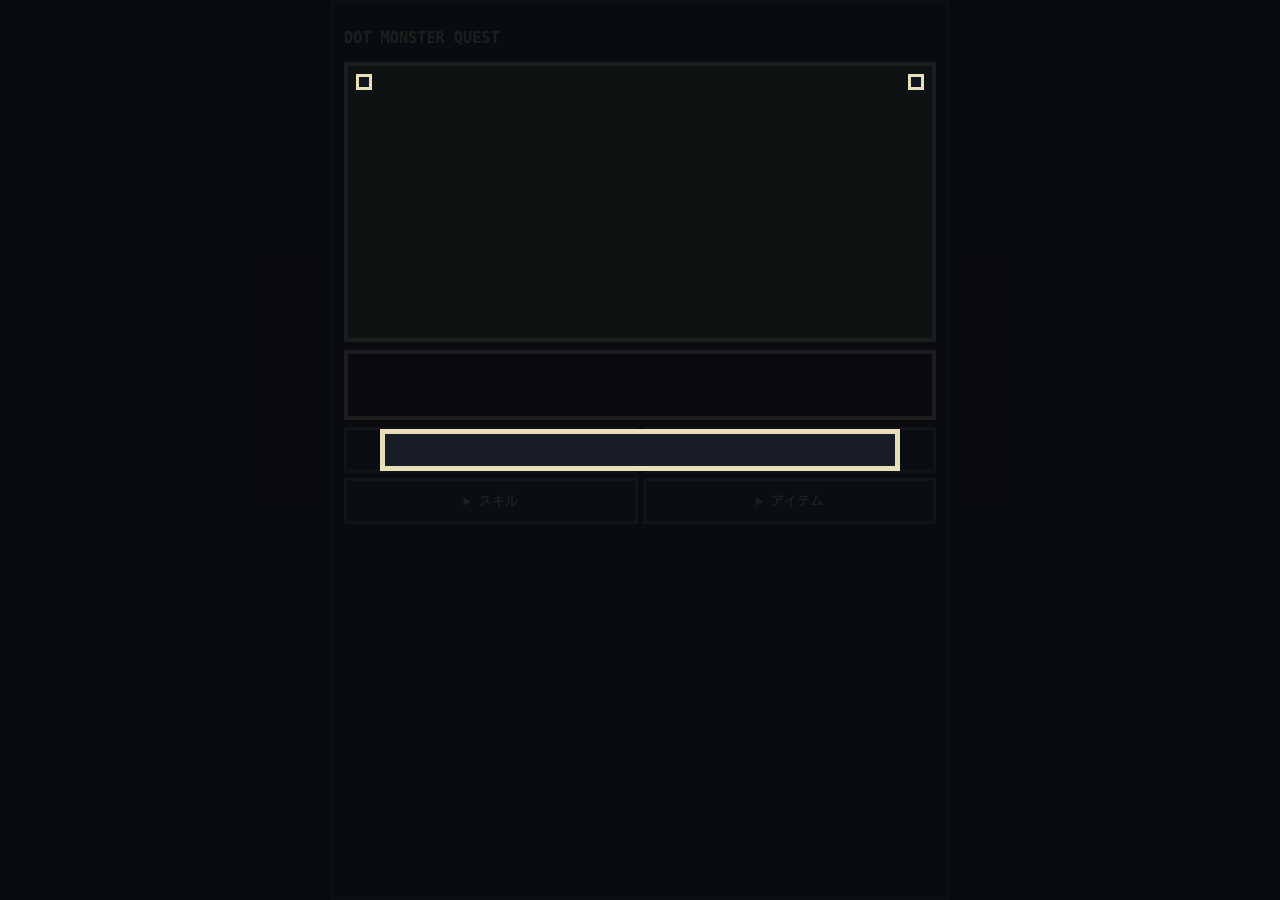
==== game2.html @ 48005557 "Fix battle UI and interaction bug" ====
<!doctype html><html lang="ja"><meta charset="utf-8"><meta name="viewport" content="width=device-width,initial-scale=1,user-scalable=no"><title>DOT MONSTER QUEST</title><style>*{box-sizing:border-box}body{margin:0;background:#10131a;color:#eee6c8;font-family:monospace}main{width:min(620px,100vw);min-height:100vh;margin:auto;background:#181c25;padding:10px;border:4px solid #303644}.scene{height:280px;position:relative;border:4px solid #e8dfb9;background:#52694d}.name,.ehp{position:absolute;top:8px;background:#111620;border:3px solid #e8dfb9;padding:5px;z-index:3}.name{left:8px}.ehp{right:8px}.sprite{position:absolute;width:192px;height:192px;left:50%;top:54%;transform:translate(-50%,-50%)}canvas{width:100%;height:100%;image-rendering:pixelated}.stats{position:absolute;right:6px;bottom:6px;width:125px;z-index:4}.stat{display:flex;justify-content:space-between;background:#111620dd;border:2px solid #aaa486;padding:4px;font-size:11px;margin:2px}.box{margin-top:8px;background:#10151e;border:4px solid #e8dfb9;padding:10px;min-height:70px}.cmds,.choices{display:grid;grid-template-columns:1fr 1fr;gap:5px;margin-top:7px}button{background:#252c39;color:#eee6c8;border:3px solid #687081;padding:11px;font:700 13px monospace}button:disabled{opacity:.35}.panel{display:none}.panel.open{display:block}.overlay{position:fixed;inset:0;background:#080a0ee8;display:flex;align-items:center;justify-content:center;padding:15px}.modal{width:min(520px,100%);background:#181d27;border:5px solid #e8dfb9;padding:16px}.modal button{width:100%;margin-top:6px}.enemy-hit{animation:eh .28s steps(3,end)}.screen-hit{animation:sh .28s steps(3,end)}@keyframes eh{0%,100%{transform:translate(-50%,-50%);filter:none}25%{transform:translate(calc(-50% - 7px),-50%);filter:brightness(2)}50%{transform:translate(calc(-50% + 7px),-50%);filter:brightness(.5)}75%{transform:translate(calc(-50% - 3px),-50%);filter:brightness(1.8)}}@keyframes sh{0%,100%{transform:translate(0)}25%{transform:translate(-5px,2px);filter:brightness(2)}50%{transform:translate(5px,-2px);filter:brightness(.5)}75%{transform:translate(-3px,1px);filter:brightness(1.7)}</style><main id="screen"><h3>DOT MONSTER QUEST</h3><section class="scene" id="scene"><div class="name" id="en"></div><div class="ehp" id="hp"></div><div class="sprite" id="spr"><canvas id="cv" width="32" height="32"></canvas></div><div class="stats" id="stats"></div></section><div class="box" id="msg"></div><div class="cmds"><button onclick="attack()">▶ こうげき</button><button onclick="magic()">▶ まほう</button><button onclick="skill()">▶ スキル</button><button onclick="item()">▶ アイテム</button></div><div class="panel" id="panel"></div></main><div class="overlay" id="ov"><div class="modal" id="modal"></div></div><script>const $=x=>document.getElementById(x),names=['ミズゴロ','コゲツムリ','ハネガサ','モリノワ','イワツブテラ','ヨルネコ','ツノカゲ','アワムシ','カゼノメ','ヌマグマ','ホシクイ','クロカブリ','シロツチ','ミミズバコ','カゲボウシ','アカネグモ','ソラノクチ','ネムリバナ','ガラクタマ','オオトビラ'],mn=['ルミナ','ヴェイル','グレイズ','ノクス','リフレア','ゼノン','ミストラ','オルタ','フロストル','エクリア'],sn=['裂光打','影縫い','轟き返し','空断ち','反転構え','連環撃','硬化突き','瞬歩撃','崩し刃','星砕き'];let s={n:1,e:null,eh:0,turn:1,st:{hp:30,max:30,speed:5,defence:2,critical:5,magicattack:3},magic:[],skill:null,pot:3,guard:0};function make(){let b=s.n%5===0,n=s.n;return{name:names[n-1],hp:10+n*2+(b?n*5:0),atk:2+Math.floor(n*.65)+(b?3:0),def:1+Math.floor(n/6)+(b?2:0),crit:4+n+(b?5:0),boss:b,magic:{name:mn[(n-1)%10],power:5+Math.floor(n/2)+(b?4:0),desc:'魔力で '+(5+Math.floor(n/2)+(b?4:0))+' ダメージ。'},skill:{name:sn[(n-1)%10],power:4+n+(b?5:0),desc:'特殊攻撃。威力 '+(4+n+(b?5:0))+'。'},r:{hp:1+(b?3:0),speed:b?1:0,defence:b?1:0,critical:b?1:0,magicattack:b?1:0}}}function setup(){s.e=make();s.eh=s.e.hp;s.turn=1;s.guard=0;s.msg=(s.e.boss?'★ 強敵 ★ ':'')+s.e.name+' が あらわれた！';render()}function render(){if(!s.e)return;$('en').textContent=s.e.name;$('hp').textContent='HP '+s.eh+' / '+s.e.hp;$('msg').textContent=s.msg;$('stats').innerHTML=[['HP',s.st.hp+'/'+s.st.max],['SPEED',s.st.speed],['DEFENCE',s.st.defence],['CRITICAL',s.st.critical+'%'],['MAGIC ATK',s.st.magicattack]].map(x=>'<div class="stat"><span>'+x[0]+'</span><b>'+x[1]+'</b></div>').join('');document.querySelectorAll('.cmds button').forEach(x=>x.disabled=!s.turn||s.eh<=0);draw()}function draw(){let c=$('cv'),x=c.getContext('2d');x.clearRect(0,0,32,32);for(let y=0;y<32;y++)for(let i=0;i<32;i++){if(i>5&&i<27&&y>5&&y<27){x.fillStyle=(i+y)%7===0?'#17201b':'#d9e6ad';x.fillRect(i,y,1,1)}}}function flash(enemy){let el=enemy?$('spr'):$('screen');el.classList.remove(enemy?'enemy-hit':'screen-hit');void el.offsetWidth;el.classList.add(enemy?'enemy-hit':'screen-hit');setTimeout(()=>el.classList.remove(enemy?'enemy-hit':'screen-hit'),280)}function hit(d){s.eh=Math.max(0,s.eh-d);flash(1)}function attack(){if(!s.turn)return;let d=Math.max(1,5+Math.floor(Math.random()*4)+Math.floor(s.st.speed/3)-s.e.def);if(Math.random()*100<s.st.critical)d*=2;hit(d);s.msg='こうげき！ '+d+' ダメージ！';after()}function magic(){if(!s.magic.length){s.msg='覚えている魔法は ない。';render();return}panel('まほうを選ぶ',s.magic.map((m,i)=>({name:m.name,desc:m.desc,fn:()=>confirmMagic(i)})))}function confirmMagic(i){let m=s.magic[i];panel('もう一度選択すると発動', [{name:m.name,desc:m.desc,fn:()=>{close();hit(Math.max(1,m.power+s.st.magicattack-Math.floor(s.e.def/2)));s.msg=m.name+'を 発動！';after()}}])}function skill(){if(!s.skill){s.msg='覚えているスキルは ない。';render();return}panel('スキルを選ぶ',[{name:s.skill.name,desc:s.skill.desc,fn:()=>{close();hit(Math.max(1,s.skill.power+Math.floor(s.st.speed/3)-s.e.def));s.msg=s.skill.name+'！';after()}}])}function item(){panel('アイテム',[{name:'回復薬',desc:'HPを8回復 / 残り '+s.pot,fn:()=>{if(!s.pot)return;s.pot--;s.st.hp=Math.min(s.st.max,s.st.hp+8);close();s.msg='回復薬を 使った！';after()}},{name:'守勢',desc:'次の被ダメージ半減',fn:()=>{s.guard=1;close();s.msg='守りを固めた。';after()}}])}function panel(t,a){$('panel').className='panel open';$('panel').innerHTML='<div class="box"><b>'+t+'</b><div class="choices">'+a.map((q,i)=>'<button data-i="'+i+'">'+q.name+'<small>'+q.desc+'</small></button>').join('')+'</div></div>';document.querySelectorAll('.choice')};document.querySelectorAll('.choices button').forEach(b=>b.onclick=()=>a[+b.dataset.i].fn())}function close(){$('panel').className='panel';$('panel').innerHTML=''}function after(){render();if(s.eh<=0)return setTimeout(reward,280);s.turn=0;render();setTimeout(enemy,420)}function enemy(){let d=Math.max(1,s.e.atk+Math.floor(Math.random()*3)-s.st.defence);if(s.guard)d=Math.ceil(d/2);s.guard=0;if(Math.random()*100<s.e.crit)d*=2;s.st.hp=Math.max(0,s.st.hp-d);flash(0);s.msg=s.e.name+'の攻撃！ '+d+' ダメージ！';if(s.st.hp<=0)return lose();s.turn=1;render()}function reward(){let r=s.e.r;Object.keys(r).forEach(k=>s.st[k]+=r[k]);s.st.max+=r.hp;s.st.hp=Math.min(s.st.max,s.st.hp+4);let m=s.e.magic,k=s.e.skill;$('ov').classList.remove('hidden');$('modal').innerHTML='<h2>'+s.e.name+'を たおした！</h2><p>ステータス上昇：HP +'+r.hp+' / SPEED +'+r.speed+' / DEFENCE +'+r.defence+' / CRITICAL +'+r.critical+' / MAGIC ATK +'+r.magicattack+'</p><p>魔法「'+m.name+'」かスキル「'+k.name+'」を選択。</p><button id="m">魔法「'+m.name+'」</button><button id="k">スキル「'+k.name+'」</button>';$('m').onclick=()=>getM(m);$('k').onclick=()=>getK(k)}function getM(m){if(s.magic.length<4){s.magic.push(m);next('魔法「'+m.name+'」を覚えた！')}else replace('魔法',m)}function getK(k){if(!s.skill){s.skill=k;next('スキル「'+k.name+'」を覚えた！')}else replace('スキル',k)}function replace(t,n){$('modal').innerHTML='<h2>'+t+'がいっぱいだ！</h2><p>新しいものに入れ替えますか？</p><button id="yes">新しい「'+n.name+'」にする</button><button id="no">今のものを残す</button>';$('yes').onclick=()=>{if(t==='魔法')s.magic=[...s.magic.slice(0,3),n];else s.skill=n;next('新しい'+t+'を選んだ！')};$('no').onclick=()=>next('今の'+t+'を残した！')}function next(msg){$('ov').classList.add('hidden');s.msg=msg;s.n++;if(s.n>20)return finish();setup()}function finish(){ $('modal').innerHTML='<h1>QUEST COMPLETE!</h1><p>20戦突破！</p><button onclick="location.reload()">もう一度</button>';$('ov').classList.remove('hidden')}function lose(){$('modal').innerHTML='<h1>GAME OVER</h1><button onclick="location.reload()">もう一度</button>';$('ov').classList.remove('hidden')}setup();</script></html>
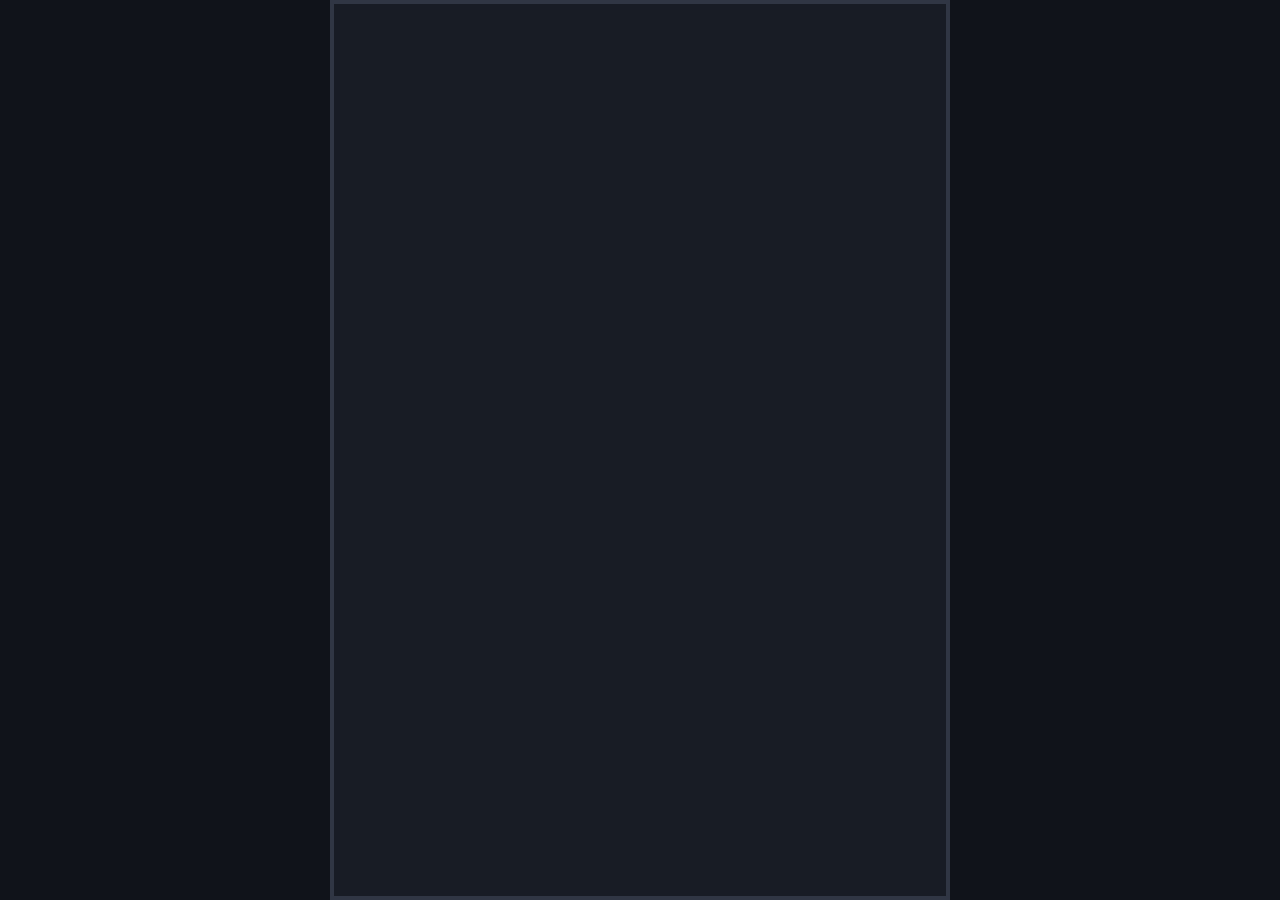
==== commit 2e3f59c5: "Add startup screen and attack-magic balance setup" ====
--- a/game2.html
+++ b/game2.html
@@ -1 +1 @@
-<!doctype html><html lang="ja"><meta charset="utf-8"><meta name="viewport" content="width=device-width,initial-scale=1,user-scalable=no"><title>DOT MONSTER QUEST</title><style>*{box-sizing:border-box}body{margin:0;background:#10131a;color:#eee6c8;font-family:monospace}main{width:min(620px,100vw);min-height:100vh;margin:auto;background:#181c25;padding:10px;border:4px solid #303644}.scene{height:280px;position:relative;border:4px solid #e8dfb9;background:#52694d}.name,.ehp{position:absolute;top:8px;background:#111620;border:3px solid #e8dfb9;padding:5px;z-index:3}.name{left:8px}.ehp{right:8px}.sprite{position:absolute;width:192px;height:192px;left:50%;top:54%;transform:translate(-50%,-50%)}canvas{width:100%;height:100%;image-rendering:pixelated}.stats{position:absolute;right:6px;bottom:6px;width:125px;z-index:4}.stat{display:flex;justify-content:space-between;background:#111620dd;border:2px solid #aaa486;padding:4px;font-size:11px;margin:2px}.box{margin-top:8px;background:#10151e;border:4px solid #e8dfb9;padding:10px;min-height:70px}.cmds,.choices{display:grid;grid-template-columns:1fr 1fr;gap:5px;margin-top:7px}button{background:#252c39;color:#eee6c8;border:3px solid #687081;padding:11px;font:700 13px monospace}button:disabled{opacity:.35}.panel{display:none}.panel.open{display:block}.overlay{position:fixed;inset:0;background:#080a0ee8;display:flex;align-items:center;justify-content:center;padding:15px}.modal{width:min(520px,100%);background:#181d27;border:5px solid #e8dfb9;padding:16px}.modal button{width:100%;margin-top:6px}.enemy-hit{animation:eh .28s steps(3,end)}.screen-hit{animation:sh .28s steps(3,end)}@keyframes eh{0%,100%{transform:translate(-50%,-50%);filter:none}25%{transform:translate(calc(-50% - 7px),-50%);filter:brightness(2)}50%{transform:translate(calc(-50% + 7px),-50%);filter:brightness(.5)}75%{transform:translate(calc(-50% - 3px),-50%);filter:brightness(1.8)}}@keyframes sh{0%,100%{transform:translate(0)}25%{transform:translate(-5px,2px);filter:brightness(2)}50%{transform:translate(5px,-2px);filter:brightness(.5)}75%{transform:translate(-3px,1px);filter:brightness(1.7)}</style><main id="screen"><h3>DOT MONSTER QUEST</h3><section class="scene" id="scene"><div class="name" id="en"></div><div class="ehp" id="hp"></div><div class="sprite" id="spr"><canvas id="cv" width="32" height="32"></canvas></div><div class="stats" id="stats"></div></section><div class="box" id="msg"></div><div class="cmds"><button onclick="attack()">▶ こうげき</button><button onclick="magic()">▶ まほう</button><button onclick="skill()">▶ スキル</button><button onclick="item()">▶ アイテム</button></div><div class="panel" id="panel"></div></main><div class="overlay" id="ov"><div class="modal" id="modal"></div></div><script>const $=x=>document.getElementById(x),names=['ミズゴロ','コゲツムリ','ハネガサ','モリノワ','イワツブテラ','ヨルネコ','ツノカゲ','アワムシ','カゼノメ','ヌマグマ','ホシクイ','クロカブリ','シロツチ','ミミズバコ','カゲボウシ','アカネグモ','ソラノクチ','ネムリバナ','ガラクタマ','オオトビラ'],mn=['ルミナ','ヴェイル','グレイズ','ノクス','リフレア','ゼノン','ミストラ','オルタ','フロストル','エクリア'],sn=['裂光打','影縫い','轟き返し','空断ち','反転構え','連環撃','硬化突き','瞬歩撃','崩し刃','星砕き'];let s={n:1,e:null,eh:0,turn:1,st:{hp:30,max:30,speed:5,defence:2,critical:5,magicattack:3},magic:[],skill:null,pot:3,guard:0};function make(){let b=s.n%5===0,n=s.n;return{name:names[n-1],hp:10+n*2+(b?n*5:0),atk:2+Math.floor(n*.65)+(b?3:0),def:1+Math.floor(n/6)+(b?2:0),crit:4+n+(b?5:0),boss:b,magic:{name:mn[(n-1)%10],power:5+Math.floor(n/2)+(b?4:0),desc:'魔力で '+(5+Math.floor(n/2)+(b?4:0))+' ダメージ。'},skill:{name:sn[(n-1)%10],power:4+n+(b?5:0),desc:'特殊攻撃。威力 '+(4+n+(b?5:0))+'。'},r:{hp:1+(b?3:0),speed:b?1:0,defence:b?1:0,critical:b?1:0,magicattack:b?1:0}}}function setup(){s.e=make();s.eh=s.e.hp;s.turn=1;s.guard=0;s.msg=(s.e.boss?'★ 強敵 ★ ':'')+s.e.name+' が あらわれた！';render()}function render(){if(!s.e)return;$('en').textContent=s.e.name;$('hp').textContent='HP '+s.eh+' / '+s.e.hp;$('msg').textContent=s.msg;$('stats').innerHTML=[['HP',s.st.hp+'/'+s.st.max],['SPEED',s.st.speed],['DEFENCE',s.st.defence],['CRITICAL',s.st.critical+'%'],['MAGIC ATK',s.st.magicattack]].map(x=>'<div class="stat"><span>'+x[0]+'</span><b>'+x[1]+'</b></div>').join('');document.querySelectorAll('.cmds button').forEach(x=>x.disabled=!s.turn||s.eh<=0);draw()}function draw(){let c=$('cv'),x=c.getContext('2d');x.clearRect(0,0,32,32);for(let y=0;y<32;y++)for(let i=0;i<32;i++){if(i>5&&i<27&&y>5&&y<27){x.fillStyle=(i+y)%7===0?'#17201b':'#d9e6ad';x.fillRect(i,y,1,1)}}}function flash(enemy){let el=enemy?$('spr'):$('screen');el.classList.remove(enemy?'enemy-hit':'screen-hit');void el.offsetWidth;el.classList.add(enemy?'enemy-hit':'screen-hit');setTimeout(()=>el.classList.remove(enemy?'enemy-hit':'screen-hit'),280)}function hit(d){s.eh=Math.max(0,s.eh-d);flash(1)}function attack(){if(!s.turn)return;let d=Math.max(1,5+Math.floor(Math.random()*4)+Math.floor(s.st.speed/3)-s.e.def);if(Math.random()*100<s.st.critical)d*=2;hit(d);s.msg='こうげき！ '+d+' ダメージ！';after()}function magic(){if(!s.magic.length){s.msg='覚えている魔法は ない。';render();return}panel('まほうを選ぶ',s.magic.map((m,i)=>({name:m.name,desc:m.desc,fn:()=>confirmMagic(i)})))}function confirmMagic(i){let m=s.magic[i];panel('もう一度選択すると発動', [{name:m.name,desc:m.desc,fn:()=>{close();hit(Math.max(1,m.power+s.st.magicattack-Math.floor(s.e.def/2)));s.msg=m.name+'を 発動！';after()}}])}function skill(){if(!s.skill){s.msg='覚えているスキルは ない。';render();return}panel('スキルを選ぶ',[{name:s.skill.name,desc:s.skill.desc,fn:()=>{close();hit(Math.max(1,s.skill.power+Math.floor(s.st.speed/3)-s.e.def));s.msg=s.skill.name+'！';after()}}])}function item(){panel('アイテム',[{name:'回復薬',desc:'HPを8回復 / 残り '+s.pot,fn:()=>{if(!s.pot)return;s.pot--;s.st.hp=Math.min(s.st.max,s.st.hp+8);close();s.msg='回復薬を 使った！';after()}},{name:'守勢',desc:'次の被ダメージ半減',fn:()=>{s.guard=1;close();s.msg='守りを固めた。';after()}}])}function panel(t,a){$('panel').className='panel open';$('panel').innerHTML='<div class="box"><b>'+t+'</b><div class="choices">'+a.map((q,i)=>'<button data-i="'+i+'">'+q.name+'<small>'+q.desc+'</small></button>').join('')+'</div></div>';document.querySelectorAll('.choice')};document.querySelectorAll('.choices button').forEach(b=>b.onclick=()=>a[+b.dataset.i].fn())}function close(){$('panel').className='panel';$('panel').innerHTML=''}function after(){render();if(s.eh<=0)return setTimeout(reward,280);s.turn=0;render();setTimeout(enemy,420)}function enemy(){let d=Math.max(1,s.e.atk+Math.floor(Math.random()*3)-s.st.defence);if(s.guard)d=Math.ceil(d/2);s.guard=0;if(Math.random()*100<s.e.crit)d*=2;s.st.hp=Math.max(0,s.st.hp-d);flash(0);s.msg=s.e.name+'の攻撃！ '+d+' ダメージ！';if(s.st.hp<=0)return lose();s.turn=1;render()}function reward(){let r=s.e.r;Object.keys(r).forEach(k=>s.st[k]+=r[k]);s.st.max+=r.hp;s.st.hp=Math.min(s.st.max,s.st.hp+4);let m=s.e.magic,k=s.e.skill;$('ov').classList.remove('hidden');$('modal').innerHTML='<h2>'+s.e.name+'を たおした！</h2><p>ステータス上昇：HP +'+r.hp+' / SPEED +'+r.speed+' / DEFENCE +'+r.defence+' / CRITICAL +'+r.critical+' / MAGIC ATK +'+r.magicattack+'</p><p>魔法「'+m.name+'」かスキル「'+k.name+'」を選択。</p><button id="m">魔法「'+m.name+'」</button><button id="k">スキル「'+k.name+'」</button>';$('m').onclick=()=>getM(m);$('k').onclick=()=>getK(k)}function getM(m){if(s.magic.length<4){s.magic.push(m);next('魔法「'+m.name+'」を覚えた！')}else replace('魔法',m)}function getK(k){if(!s.skill){s.skill=k;next('スキル「'+k.name+'」を覚えた！')}else replace('スキル',k)}function replace(t,n){$('modal').innerHTML='<h2>'+t+'がいっぱいだ！</h2><p>新しいものに入れ替えますか？</p><button id="yes">新しい「'+n.name+'」にする</button><button id="no">今のものを残す</button>';$('yes').onclick=()=>{if(t==='魔法')s.magic=[...s.magic.slice(0,3),n];else s.skill=n;next('新しい'+t+'を選んだ！')};$('no').onclick=()=>next('今の'+t+'を残した！')}function next(msg){$('ov').classList.add('hidden');s.msg=msg;s.n++;if(s.n>20)return finish();setup()}function finish(){ $('modal').innerHTML='<h1>QUEST COMPLETE!</h1><p>20戦突破！</p><button onclick="location.reload()">もう一度</button>';$('ov').classList.remove('hidden')}function lose(){$('modal').innerHTML='<h1>GAME OVER</h1><button onclick="location.reload()">もう一度</button>';$('ov').classList.remove('hidden')}setup();</script></html>+<!doctype html><html lang="ja"><meta charset="utf-8"><meta name="viewport" content="width=device-width,initial-scale=1,user-scalable=no"><title>DOT MONSTER QUEST</title><style>*{box-sizing:border-box}body{margin:0;background:#10131a;color:#eee6c8;font-family:monospace}main{width:min(620px,100vw);min-height:100vh;margin:auto;background:#181c25;padding:10px;border:4px solid #303644}.title{text-align:center;padding:30px 10px}.title h1{font-size:28px;letter-spacing:3px;margin:20px 0}.title p{line-height:1.8}.menu{display:grid;gap:10px;margin-top:25px}button{background:#252c39;color:#eee6c8;border:3px solid #687081;padding:12px;font:700 13px monospace}button:disabled{opacity:.35}.setup{display:none}.setup.open{display:block}.balance{border:4px solid #e8dfb9;background:#10151e;padding:16px;margin:18px 0}.bars{display:grid;gap:14px}.bar label{display:flex;justify-content:space-between}.track{height:20px;background:#252c39;border:2px solid #687081;margin-top:4px}.fill{height:100%;background:#d9c36a}.note{font-size:11px;line-height:1.7;color:#aaa895}.start{font-size:16px}.scene{height:280px;position:relative;border:4px solid #e8dfb9;background:#52694d}.name,.ehp{position:absolute;top:8px;background:#111620;border:3px solid #e8dfb9;padding:5px;z-index:3}.name{left:8px}.ehp{right:8px}.sprite{position:absolute;width:192px;height:192px;left:50%;top:54%;transform:translate(-50%,-50%)}canvas{width:100%;height:100%;image-rendering:pixelated}.stats{position:absolute;right:6px;bottom:6px;width:125px;z-index:4}.stat{display:flex;justify-content:space-between;background:#111620dd;border:2px solid #aaa486;padding:4px;font-size:11px;margin:2px}.box{margin-top:8px;background:#10151e;border:4px solid #e8dfb9;padding:10px;min-height:70px}.cmds,.choices{display:grid;grid-template-columns:1fr 1fr;gap:5px;margin-top:7px}.panel{display:none}.panel.open{display:block}.overlay{position:fixed;inset:0;background:#080a0ee8;display:flex;align-items:center;justify-content:center;padding:15px;z-index:20}.modal{width:min(520px,100%);background:#181d27;border:5px solid #e8dfb9;padding:16px}.modal button{width:100%;margin-top:6px}.enemy-hit{animation:eh .28s steps(3,end)}.screen-hit{animation:sh .28s steps(3,end)}@keyframes eh{0%,100%{transform:translate(-50%,-50%);filter:none}25%{transform:translate(calc(-50% - 7px),-50%);filter:brightness(2)}50%{transform:translate(calc(-50% + 7px),-50%);filter:brightness(.5)}75%{transform:translate(calc(-50% - 3px),-50%);filter:brightness(1.8)}}@keyframes sh{0%,100%{transform:translate(0)}25%{transform:translate(-5px,2px);filter:brightness(2)}50%{transform:translate(5px,-2px);filter:brightness(.5)}75%{transform:translate(-3px,1px);filter:brightness(1.7)}}.hidden{display:none!important}</style><main id="screen"></main><div class="overlay hidden" id="ov"><div class="modal" id="modal"></div></div><script>const $=x=>document.getElementById(x);const names=['ミズゴロ','コゲツムリ','ハネガサ','モリノワ','イワツブテラ','ヨルネコ','ツノカゲ','アワムシ','カゼノメ','ヌマグマ','ホシクイ','クロカブリ','シロツチ','ミミズバコ','カゲボウシ','アカネグモ','ソラノクチ','ネムリバナ','ガラクタマ','オオトビラ'],mn=['ルミナ','ヴェイル','グレイズ','ノクス','リフレア','ゼノン','ミストラ','オルタ','フロストル','エクリア'],sn=['裂光打','影縫い','轟き返し','空断ち','反転構え','連環撃','硬化突き','瞬歩撃','崩し刃','星砕き'];let s={n:1,e:null,eh:0,turn:1,st:{hp:30,max:30,speed:5,defence:2,critical:5,attack:8,magicattack:3},magic:[],skill:null,pot:3,guard:0};function boot(){screen.innerHTML='<section class="title"><h1>DOT MONSTER QUEST</h1><p>20体のモンスターを突破せよ。<br>すべてドットで描かれた世界。</p><div class="menu"><button id="begin">▶ ぼうけんを はじめる</button></div></section>';begin.onclick=balance}function balance(){screen.innerHTML='<section class="title"><h1>ABILITY SET</h1><p>攻撃と魔力のバランスを決めよう。</p><div class="balance"><div class="bars"><div class="bar"><label><span>ATTACK</span><b id="av"></b></label><div class="track"><div class="fill" id="af"></div></div></div><div class="bar"><label><span>MAGIC ATTACK</span><b id="mv"></b></label><div class="track"><div class="fill" id="mf"></div></div></div></div></div><p class="note">シャッフルするたび、攻撃と魔力の配分が変化します。<br>気に入った配分で「確定」を押してください。</p><div class="menu"><button id="shuffle">▶ バランスを シャッフル</button><button id="confirm" class="start">▶ このバランスで バトルスタート</button></div></section>';shuffle.onclick=shuffleBalance;confirm.onclick=startGame;shuffleBalance()}function shuffleBalance(){let total=11,a=Math.floor(Math.random()*(total+1));s.st.attack=a;s.st.magicattack=total-a;av.textContent=s.st.attack;mv.textContent=s.st.magicattack;af.style.width=(s.st.attack/total*100)+'%';mf.style.width=(s.st.magicattack/total*100)+'%'}function startGame(){setup()}function make(){let b=s.n%5===0,n=s.n;return{name:names[n-1],hp:10+n*2+(b?n*5:0),atk:2+Math.floor(n*.65)+(b?3:0),def:1+Math.floor(n/6)+(b?2:0),crit:4+n+(b?5:0),boss:b,magic:{name:mn[(n-1)%10],power:5+Math.floor(n/2)+(b?4:0),desc:'魔力で '+(5+Math.floor(n/2)+(b?4:0))+' ダメージ。'},skill:{name:sn[(n-1)%10],power:4+n+(b?5:0),desc:'特殊攻撃。威力 '+(4+n+(b?5:0))+'。'},r:{hp:1+(b?3:0),speed:b?1:0,defence:b?1:0,critical:b?1:0,magicattack:b?1:0}}}function setup(){screen.innerHTML='<h3>DOT MONSTER QUEST　戦 '+s.n+' / 20</h3><section class="scene" id="scene"><div class="name" id="en"></div><div class="ehp" id="hp"></div><div class="sprite" id="spr"><canvas id="cv" width="32" height="32"></canvas></div><div class="stats" id="stats"></div></section><div class="box" id="msg"></div><div class="cmds"><button onclick="attack()">▶ こうげき</button><button onclick="magic()">▶ まほう</button><button onclick="skill()">▶ スキル</button><button onclick="item()">▶ アイテム</button></div><div class="panel" id="panel"></div>';s.e=make();s.eh=s.e.hp;s.turn=1;s.guard=0;s.msg=(s.e.boss?'★ 強敵 ★ ':'')+s.e.name+' が あらわれた！';render()}function render(){if(!s.e)return;en.textContent=s.e.name;hp.textContent='HP '+s.eh+' / '+s.e.hp;msg.textContent=s.msg;stats.innerHTML=[['HP',s.st.hp+'/'+s.st.max],['SPEED',s.st.speed],['DEFENCE',s.st.defence],['CRITICAL',s.st.critical+'%'],['MAGIC ATK',s.st.magicattack],['ATTACK',s.st.attack]].map(x=>'<div class="stat"><span>'+x[0]+'</span><b>'+x[1]+'</b></div>').join('');document.querySelectorAll('.cmds button').forEach(x=>x.disabled=!s.turn||s.eh<=0);draw()}function draw(){let c=cv,x=c.getContext('2d');x.clearRect(0,0,32,32);for(let y=0;y<32;y++)for(let i=0;i<32;i++)if(i>5&&i<27&&y>5&&y<27){x.fillStyle=(i+y)%7===0?'#17201b':'#d9e6ad';x.fillRect(i,y,1,1)}}function flash(enemy){let el=enemy?spr:screen;el.classList.remove(enemy?'enemy-hit':'screen-hit');void el.offsetWidth;el.classList.add(enemy?'enemy-hit':'screen-hit');setTimeout(()=>el.classList.remove(enemy?'enemy-hit':'screen-hit'),280)}function hit(d){s.eh=Math.max(0,s.eh-d);flash(1)}function attack(){if(!s.turn)return;let d=Math.max(1,s.st.attack+Math.floor(Math.random()*4)-s.e.def);if(Math.random()*100<s.st.critical)d*=2;hit(d);s.msg='こうげき！ '+d+' ダメージ！';after()}function magic(){if(!s.magic.length){s.msg='覚えている魔法は ない。';render();return}panel('まほうを選ぶ',s.magic.map((m,i)=>({name:m.name,desc:m.desc,fn:()=>confirmMagic(i)})))}function confirmMagic(i){let m=s.magic[i];panel('もう一度選択すると発動',[{name:m.name,desc:m.desc,fn:()=>{close();hit(Math.max(1,m.power+s.st.magicattack-Math.floor(s.e.def/2)));s.msg=m.name+'を 発動！';after()}}])}function skill(){if(!s.skill){s.msg='覚えているスキルは ない。';render();return}panel('スキルを選ぶ',[{name:s.skill.name,desc:s.skill.desc,fn:()=>{close();hit(Math.max(1,s.skill.power+Math.floor(s.st.speed/3)-s.e.def));s.msg=s.skill.name+'！';after()}}])}function item(){panel('アイテム',[{name:'回復薬',desc:'HPを8回復 / 残り '+s.pot,fn:()=>{if(!s.pot)return;s.pot--;s.st.hp=Math.min(s.st.max,s.st.hp+8);close();s.msg='回復薬を 使った！';after()}},{name:'守勢',desc:'次の被ダメージ半減',fn:()=>{s.guard=1;close();s.msg='守りを固めた。';after()}}])}function panel(t,a){let p=$('panel');p.className='panel open';p.innerHTML='<div class="box"><b>'+t+'</b><div class="choices">'+a.map((q,i)=>'<button class="choice" data-i="'+i+'">'+q.name+'<small>'+q.desc+'</small></button>').join('')+'</div></div>';p.querySelectorAll('.choice').forEach(b=>b.onclick=()=>a[+b.dataset.i].fn())}function close(){panel.className='panel';panel.innerHTML=''}function after(){render();if(s.eh<=0)return setTimeout(reward,280);s.turn=0;render();setTimeout(enemy,420)}function enemy(){let d=Math.max(1,s.e.atk+Math.floor(Math.random()*3)-s.st.defence);if(s.guard)d=Math.ceil(d/2);s.guard=0;if(Math.random()*100<s.e.crit)d*=2;s.st.hp=Math.max(0,s.st.hp-d);flash(0);s.msg=s.e.name+'の攻撃！ '+d+' ダメージ！';if(s.st.hp<=0)return lose();s.turn=1;render()}function reward(){let r=s.e.r;Object.keys(r).forEach(k=>s.st[k]+=r[k]);s.st.max+=r.hp;s.st.hp=Math.min(s.st.max,s.st.hp+4);let m=s.e.magic,k=s.e.skill;ov.classList.remove('hidden');modal.innerHTML='<h2>'+s.e.name+'を たおした！</h2><p>ステータス上昇：HP +'+r.hp+' / SPEED +'+r.speed+' / DEFENCE +'+r.defence+' / CRITICAL +'+r.critical+' / MAGIC ATK +'+r.magicattack+'</p><p>魔法「'+m.name+'」かスキル「'+k.name+'」を選択。</p><button id="m">魔法「'+m.name+'」</button><button id="k">スキル「'+k.name+'」</button>';m.onclick=()=>getM(m);k.onclick=()=>getK(k)}function getM(m){if(s.magic.length<4){s.magic.push(m);next('魔法「'+m.name+'」を覚えた！')}else replace('魔法',m)}function getK(k){if(!s.skill){s.skill=k;next('スキル「'+k.name+'」を覚えた！')}else replace('スキル',k)}function replace(t,n){modal.innerHTML='<h2>'+t+'がいっぱいだ！</h2><p>新しいものに入れ替えますか？</p><button id="yes">新しい「'+n.name+'」にする</button><button id="no">今のものを残す</button>';yes.onclick=()=>{if(t==='魔法')s.magic=[...s.magic.slice(0,3),n];else s.skill=n;next('新しい'+t+'を選んだ！')};no.onclick=()=>next('今の'+t+'を残した！')}function next(m){ov.classList.add('hidden');s.msg=m;s.n++;if(s.n>20)return finish();setup()}function finish(){modal.innerHTML='<h1>QUEST COMPLETE!</h1><p>20戦突破！</p><button onclick="location.reload()">もう一度</button>';ov.classList.remove('hidden')}function lose(){modal.innerHTML='<h1>GAME OVER</h1><button onclick="location.reload()">もう一度</button>';ov.classList.remove('hidden')}boot();</script></html>
